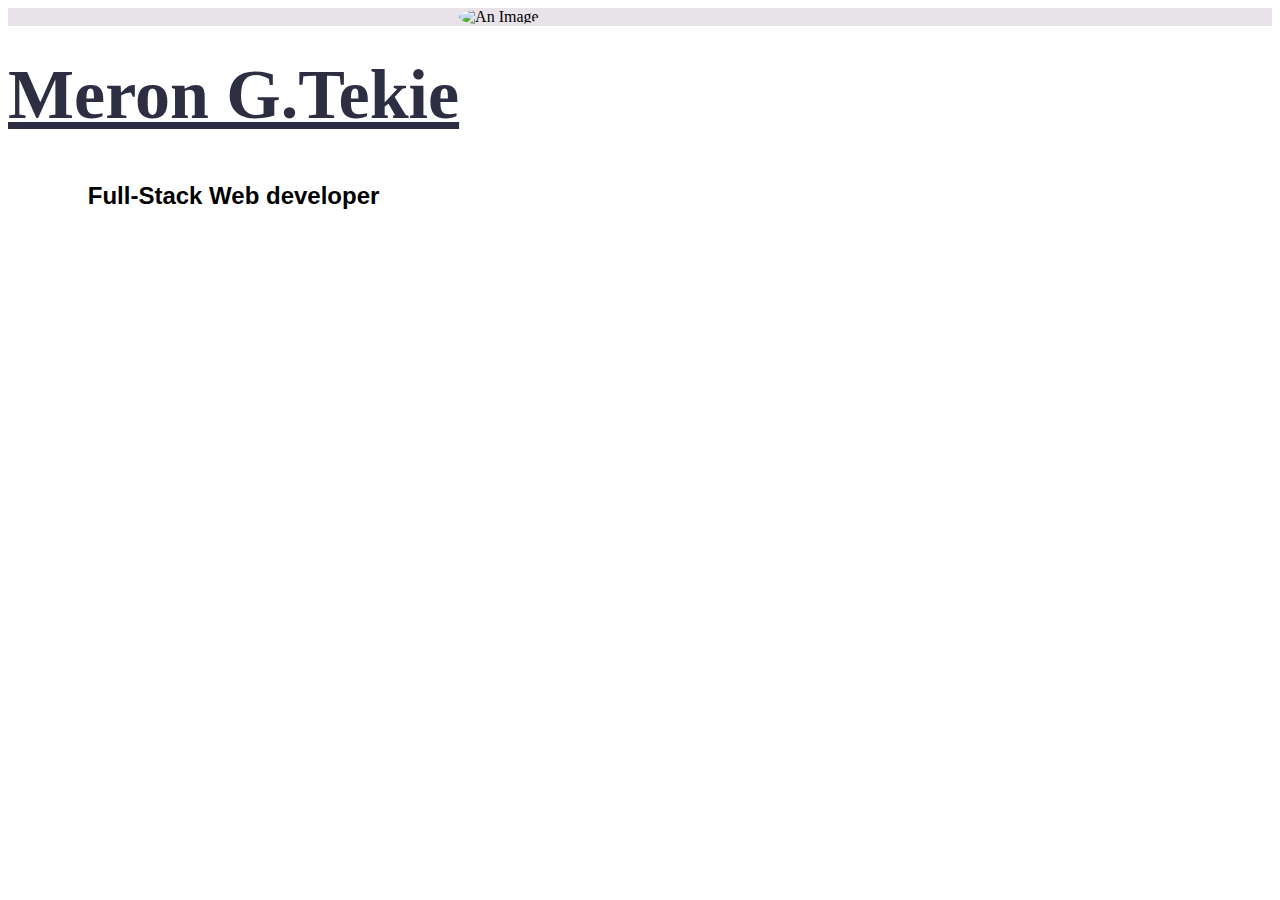
==== Index.html @ 76d3cb34 "Add style to profile and Header" ====
<!DOCTYPE html>
<html lang="en-US">
  <head>
    <link href="css/styles.css" rel="stylesheet" type="text/css" />
    <title>Personal Portfolio</title>
  </head>
  <body>
    <div class="toppage">
      <div class="header">
        <h1>Meron G.Tekie</h1>
        <h2>Full-Stack Web developer</h2>
      </div>
      <div class="Meron">
        <img class="Image" src="img/profile.jpg" alt="An Image" />
      </div>
    </div>
  </body>
</html>
---- css/styles.css ----
h1 {
  color: rgb(46, 46, 66);
  font-family: Snell Roundhand, cursive;
  font-size: 70px;
  text-decoration: underline;
}
img {
  width: 500 px;
  height: 500px;
  border-radius: 50%;
}
.Meron {
  border-radius: 25%;
  padding: right 40%;
}
.header {
  text-align: center;

  float: left;
  text-align: center;
}
.toppage {
  background-color: rgb(231, 227, 233);
}
h2 {
  font-family: "Lucida Sans", "Lucida Sans Regular", "Lucida Grande",
    "Lucida Sans Unicode", Geneva, Verdana, sans-serif;
}
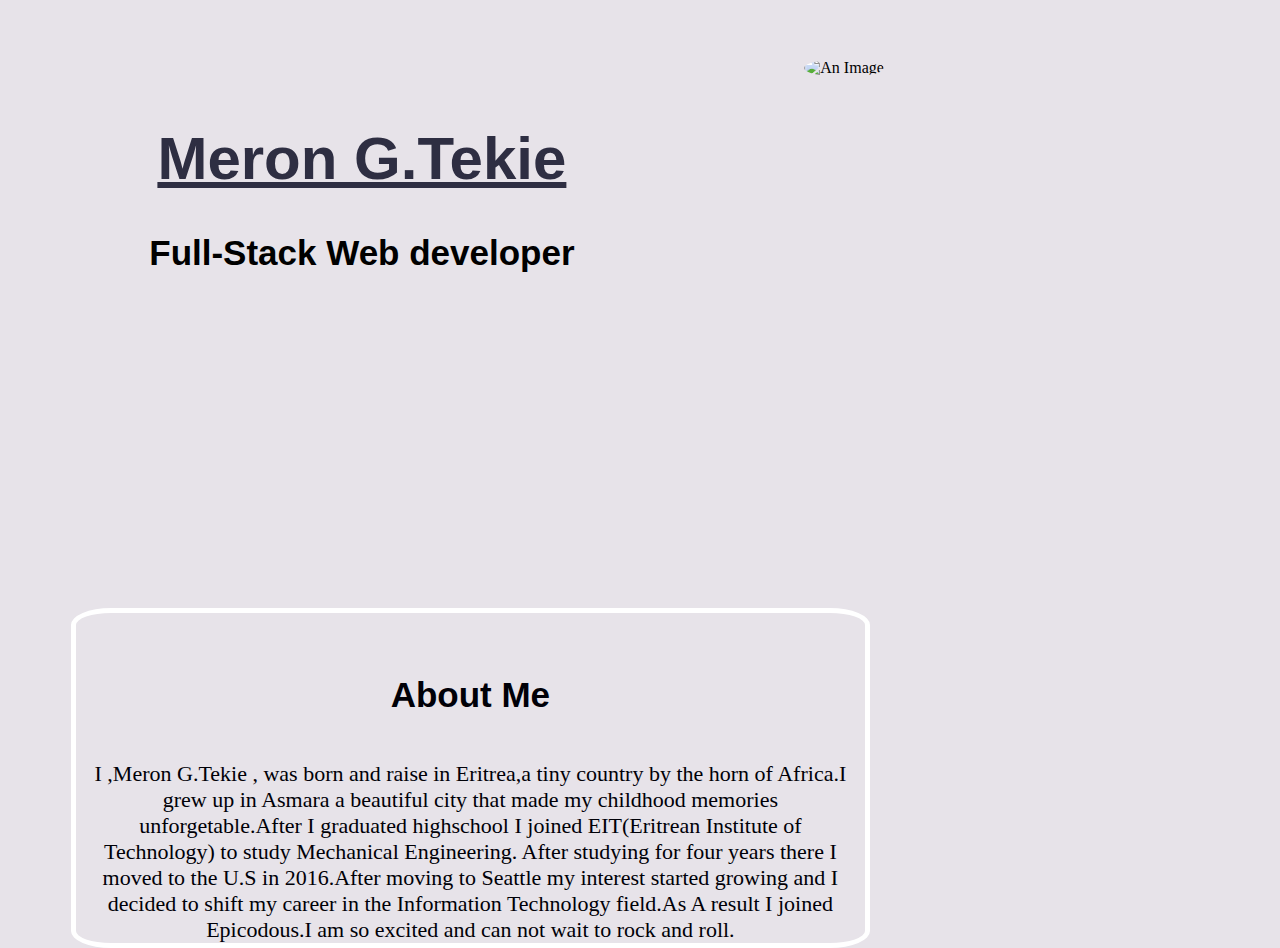
==== commit 53db5fe0: "Add style to About me and image" ====
--- a/Index.html
+++ b/Index.html
@@ -10,9 +10,22 @@
         <h1>Meron G.Tekie</h1>
         <h2>Full-Stack Web developer</h2>
       </div>
-      <div class="Meron">
+      <div>
         <img class="Image" src="img/profile.jpg" alt="An Image" />
       </div>
     </div>
+    <div class="Meron">
+      <h4>About Me</h4>
+      <p>
+        I ,Meron G.Tekie , was born and raise in Eritrea,a tiny country by the
+        horn of Africa.I grew up in Asmara a beautiful city that made my
+        childhood memories unforgetable.After I graduated highschool I joined
+        EIT(Eritrean Institute of Technology) to study Mechanical Engineering.
+        After studying for four years there I moved to the U.S in 2016.After
+        moving to Seattle my interest started growing and I decided to shift my
+        career in the Information Technology field.As A result I joined
+        Epicodous.I am so excited and can not wait to rock and roll.
+      </p>
+    </div>
   </body>
 </html>
--- a/css/styles.css
+++ b/css/styles.css
@@ -1,28 +1,61 @@
+body {
+  background-color: rgb(231, 227, 233);
+}
 h1 {
   color: rgb(46, 46, 66);
-  font-family: Snell Roundhand, cursive;
-  font-size: 70px;
+  font-family: "Lucida Sans", "Lucida Sans Regular", "Lucida Grande",
+    "Lucida Sans Unicode", Geneva, Verdana, sans-serif;
+  font-size: 60px;
   text-decoration: underline;
-}
-img {
-  width: 500 px;
-  height: 500px;
-  border-radius: 50%;
-}
-.Meron {
-  border-radius: 25%;
-  padding: right 40%;
-}
-.header {
-  text-align: center;
-
-  float: left;
-  text-align: center;
-}
-.toppage {
-  background-color: rgb(231, 227, 233);
+  width: 100%;
 }
 h2 {
   font-family: "Lucida Sans", "Lucida Sans Regular", "Lucida Grande",
     "Lucida Sans Unicode", Geneva, Verdana, sans-serif;
+  font-size: 35px;
 }
+
+img {
+  width: 400 px;
+  height: 400px;
+  border-radius: 50%;
+  text-align: center;
+  margin-left: 15%;
+  margin-top: 4%;
+}
+
+.header {
+  text-align: center;
+  margin-left: 8%;
+  margin-top: 6%;
+  width: 40%;
+  float: left;
+}
+
+.toppage {
+  float: left;
+  width: 100%;
+  background-color: rgb(231, 227, 233);
+  height: 600px;
+}
+.Meron {
+  text-align: center;
+  float: left;
+  width: 60%;
+  height: 300px;
+  color: rgb(0, 0, 7);
+  margin-left: 5%;
+  border: 5px solid rgb(255, 255, 255);
+  padding: 15px;
+  border-radius: 5%;
+  border-radius: ;
+}
+h4 {
+  font-family: "Lucida Sans", "Lucida Sans Regular", "Lucida Grande",
+    "Lucida Sans Unicode", Geneva, Verdana, sans-serif;
+  font-size: 35px;
+}
+p {
+  font-family: Snell Roundhand, cursive;
+  font-size: 22px;
+}
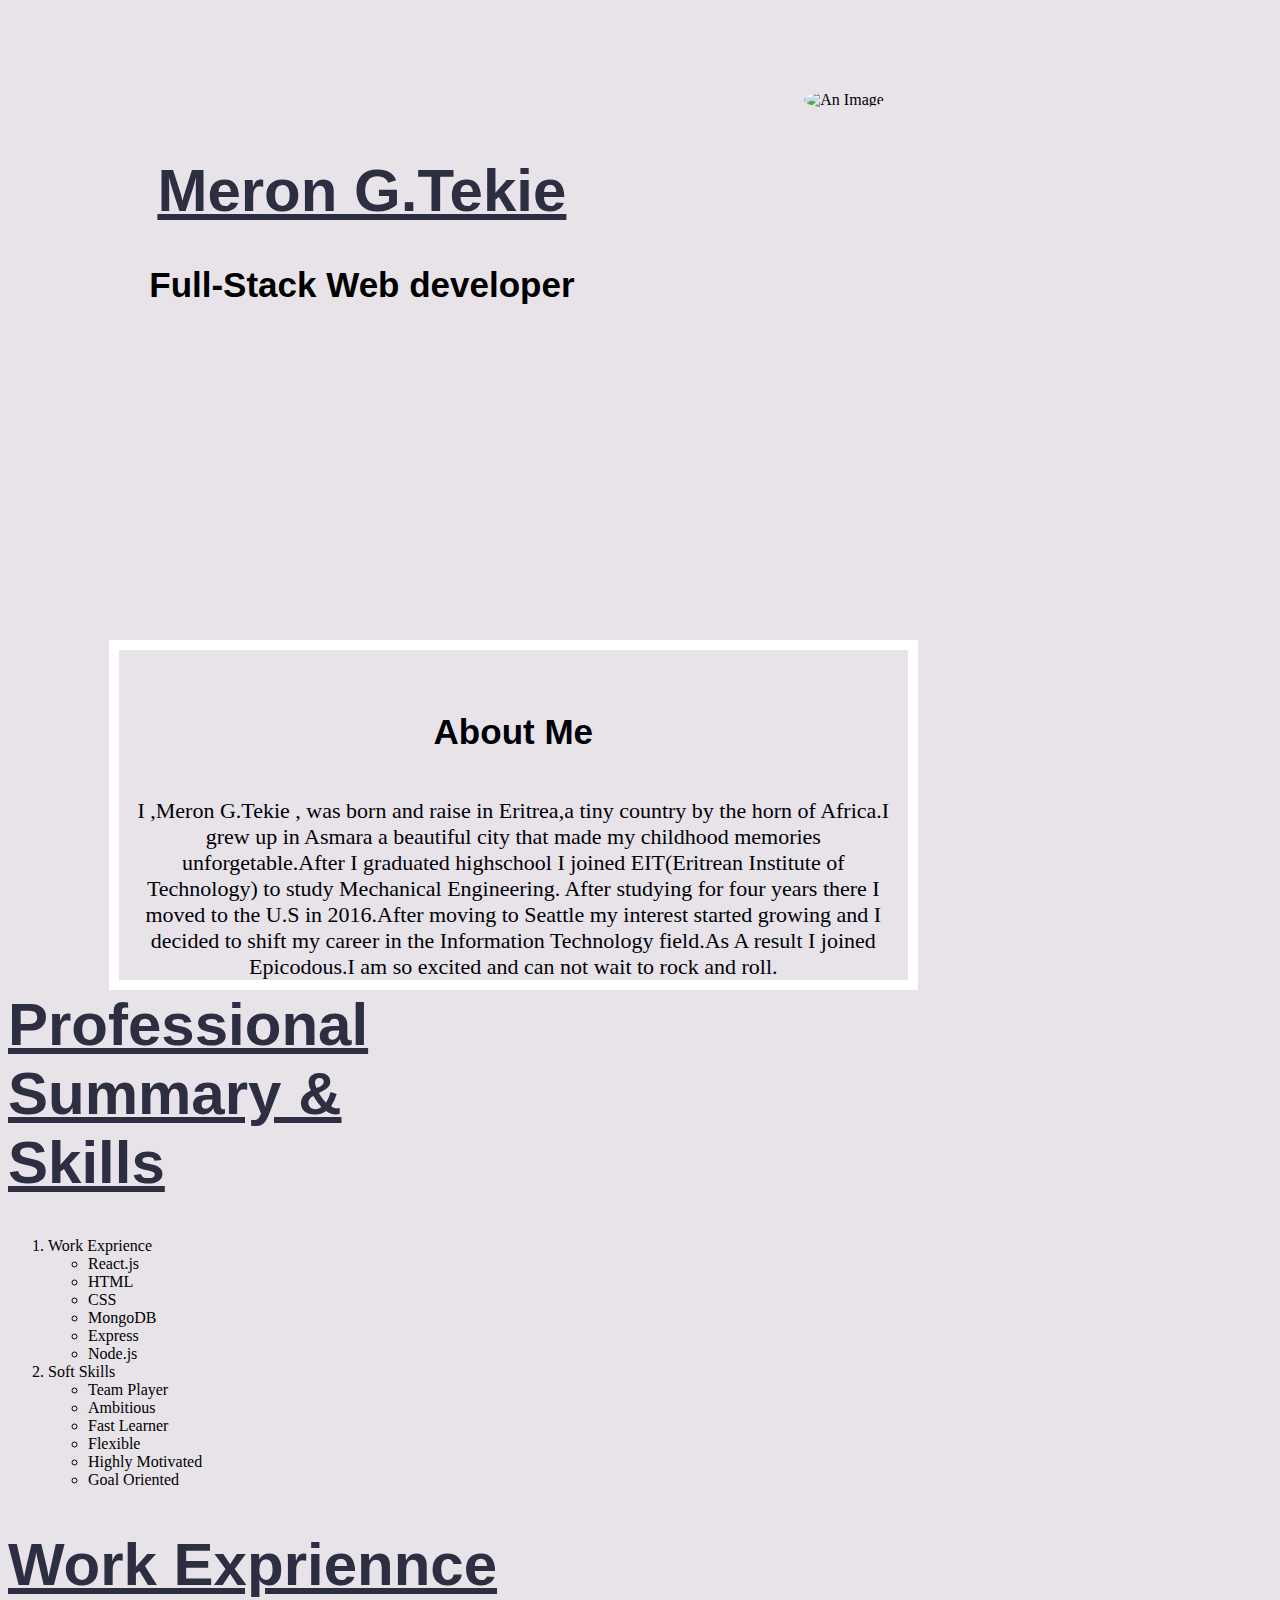
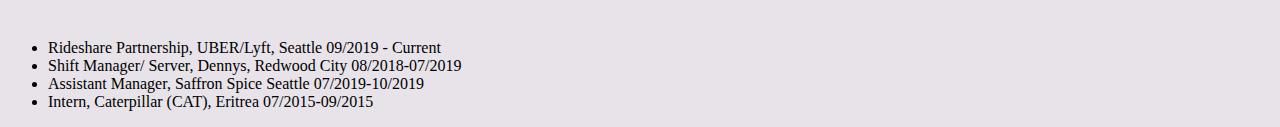
==== commit 7f262ef0: "WIP figure to scroll down" ====
--- a/Index.html
+++ b/Index.html
@@ -27,5 +27,42 @@
         Epicodous.I am so excited and can not wait to rock and roll.
       </p>
     </div>
+
+    <div class="skill">
+      <h1>Professional Summary & Skills</h1>
+      <ol>
+        <li>
+          Work Exprience
+          <ul>
+            <li>React.js</li>
+            <li>HTML</li>
+            <li>CSS</li>
+            <li>MongoDB</li>
+            <li>Express</li>
+            <li>Node.js</li>
+          </ul>
+        </li>
+        <li>
+          Soft Skills
+          <ul>
+            <li>Team Player</li>
+            <li>Ambitious</li>
+            <li>Fast Learner</li>
+            <li>Flexible</li>
+            <li>Highly Motivated</li>
+            <li>Goal Oriented</li>
+          </ul>
+        </li>
+      </ol>
+    </div>
+    <div lass="exprience">
+      <h1>Work Expriennce</h1>
+      <ul>
+        <li>Rideshare Partnership, UBER/Lyft, Seattle 09/2019 - Current</li>
+        <li>Shift Manager/ Server, Dennys, Redwood City 08/2018-07/2019</li>
+        <li>Assistant Manager, Saffron Spice Seattle 07/2019-10/2019</li>
+        <li>Intern, Caterpillar (CAT), Eritrea 07/2015-09/2015</li>
+      </ul>
+    </div>
   </body>
 </html>
--- a/css/styles.css
+++ b/css/styles.css
@@ -44,10 +44,10 @@
   width: 60%;
   height: 300px;
   color: rgb(0, 0, 7);
-  margin-left: 5%;
-  border: 5px solid rgb(255, 255, 255);
+  margin-left: 8%;
+  border: 10px solid rgb(255, 255, 255);
   padding: 15px;
-  border-radius: 5%;
+  /* border-radius: 7%; */
   border-radius: ;
 }
 h4 {
@@ -59,3 +59,7 @@
   font-family: Snell Roundhand, cursive;
   font-size: 22px;
 }
+.skill {
+  float: float;
+  width: 30%;
+}
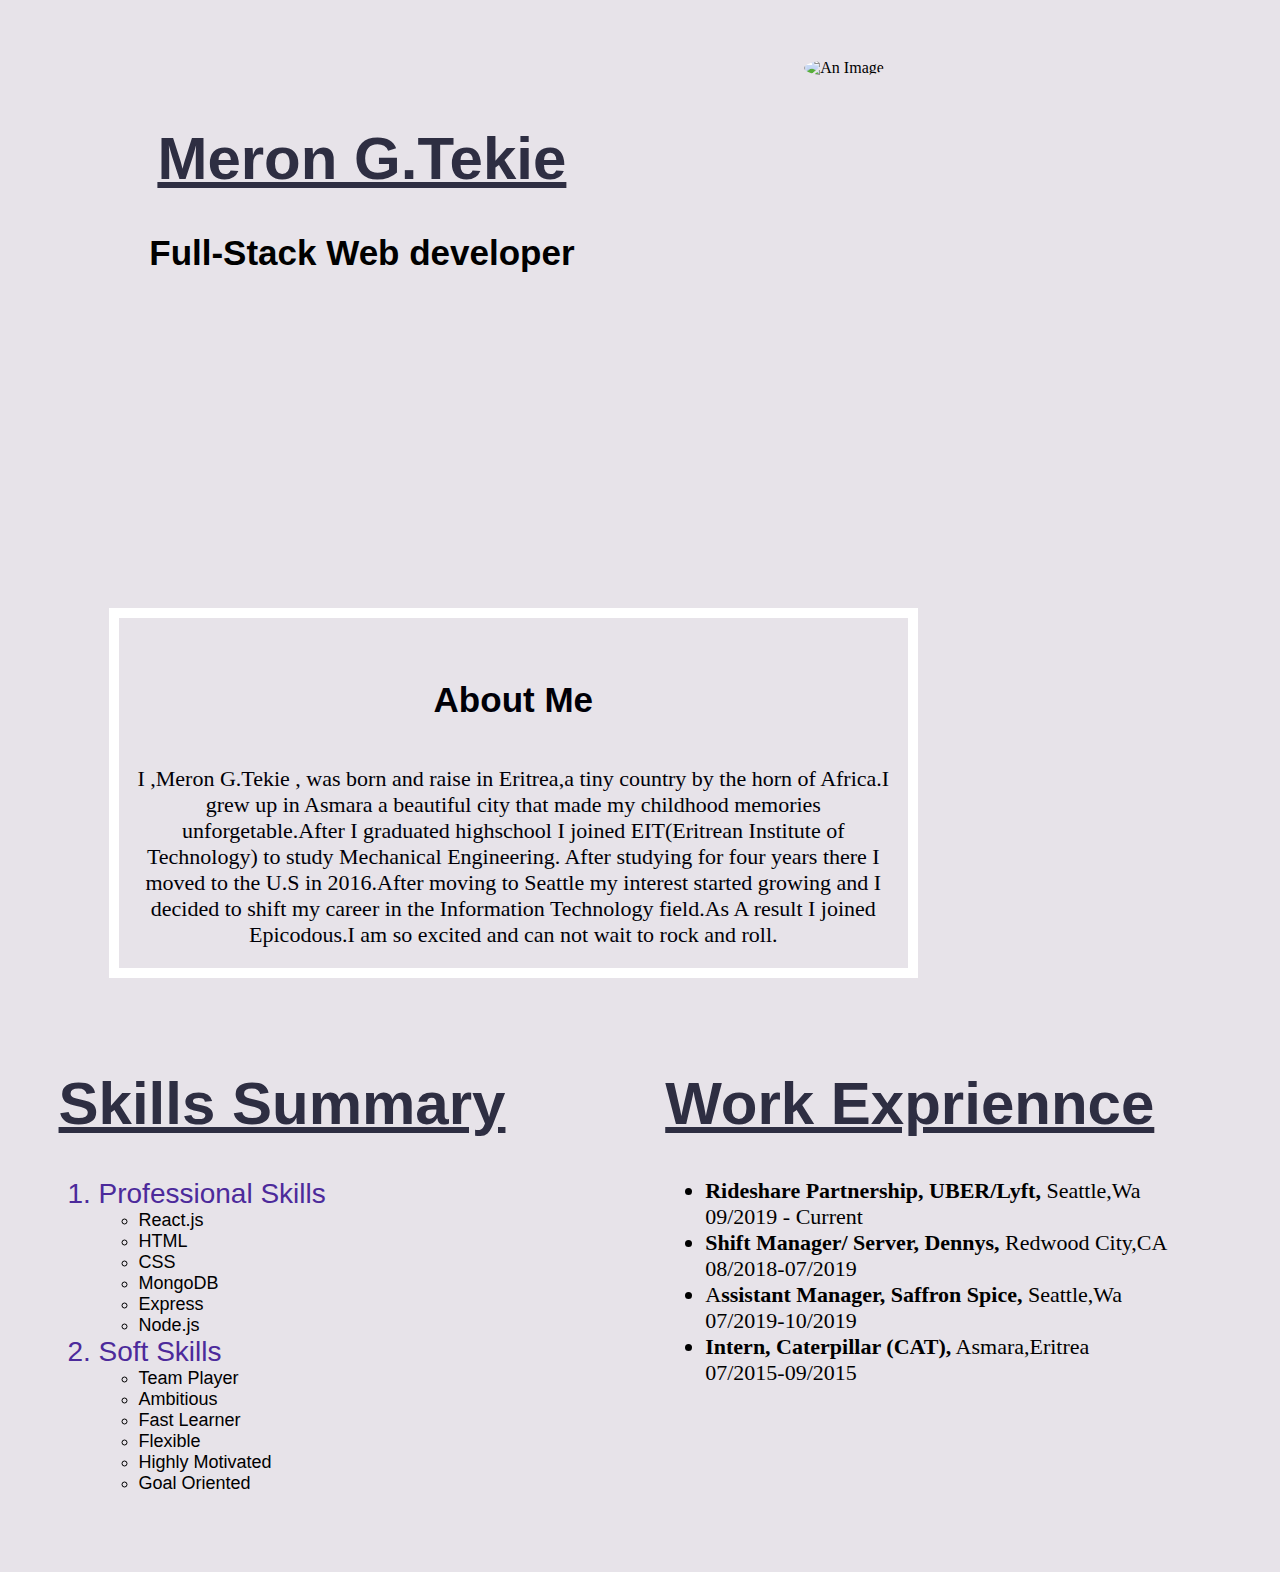
==== commit 745b5301: "Add skills and work exprience" ====
--- a/Index.html
+++ b/Index.html
@@ -29,39 +29,51 @@
     </div>
 
     <div class="skill">
-      <h1>Professional Summary & Skills</h1>
-      <ol>
-        <li>
-          Work Exprience
+      <h1>Skills Summary</h1>
+      <ol class="Soft">
+        <li >Professional Skills
           <ul>
-            <li>React.js</li>
-            <li>HTML</li>
-            <li>CSS</li>
-            <li>MongoDB</li>
-            <li>Express</li>
-            <li>Node.js</li>
+            <li class="list">React.js</li>
+            <li class="list">HTML</li>
+            <li class="list">CSS</li>
+            <li class="list">MongoDB</li>
+            <li class="list">Express</li>
+            <li class="list">Node.js</li>
           </ul>
         </li>
-        <li>
-          Soft Skills
+        <li >Soft Skills
           <ul>
-            <li>Team Player</li>
-            <li>Ambitious</li>
-            <li>Fast Learner</li>
-            <li>Flexible</li>
-            <li>Highly Motivated</li>
-            <li>Goal Oriented</li>
+            <li class="list"> Team Player</li>
+            <li class="list">Ambitious</li>
+            <li class="list">Fast Learner</li>
+            <li class="list">Flexible</li>
+            <li class="list">Highly Motivated</li>
+            <li class="list">Goal Oriented</li>
           </ul>
         </li>
       </ol>
     </div>
-    <div lass="exprience">
+    <div class="skill">
       <h1>Work Expriennce</h1>
       <ul>
-        <li>Rideshare Partnership, UBER/Lyft, Seattle 09/2019 - Current</li>
-        <li>Shift Manager/ Server, Dennys, Redwood City 08/2018-07/2019</li>
-        <li>Assistant Manager, Saffron Spice Seattle 07/2019-10/2019</li>
-        <li>Intern, Caterpillar (CAT), Eritrea 07/2015-09/2015</li>
+        <li class="work">
+          <strong>Rideshare Partnership, UBER/Lyft,</strong> Seattle,Wa </br>09/2019
+          - Current
+        </li>
+       
+        <li class="work">
+          <strong>Shift Manager/ Server, Dennys, </strong> Redwood City,CA<br />
+          08/2018-07/2019
+        </li>
+
+        <li class="work">
+          A<strong>ssistant Manager, Saffron Spice, </strong> Seattle,Wa <br />
+          07/2019-10/2019
+        </li>
+        <li class="work">
+          <strong>Intern, Caterpillar (CAT),</strong> Asmara,Eritrea
+          </br>07/2015-09/2015
+        </li>
       </ul>
     </div>
   </body>
--- a/css/styles.css
+++ b/css/styles.css
@@ -42,13 +42,11 @@
   text-align: center;
   float: left;
   width: 60%;
-  height: 300px;
+  height: 320px;
   color: rgb(0, 0, 7);
   margin-left: 8%;
   border: 10px solid rgb(255, 255, 255);
   padding: 15px;
-  /* border-radius: 7%; */
-  border-radius: ;
 }
 h4 {
   font-family: "Lucida Sans", "Lucida Sans Regular", "Lucida Grande",
@@ -60,6 +58,20 @@
   font-size: 22px;
 }
 .skill {
-  float: float;
-  width: 30%;
+  float: left;
+  width: 40%;
+  margin: 4%;
 }
+.work {
+  font-size: 22px;
+}
+.Soft {
+  font-family: "Lucida Sans", "Lucida Sans Regular", "Lucida Grande",
+    "Lucida Sans Unicode", Geneva, Verdana, sans-serif;
+  font-size: 28px;
+  color: rgb(76, 42, 155);
+}
+.list {
+  font-size: 18px;
+  color: black;
+}
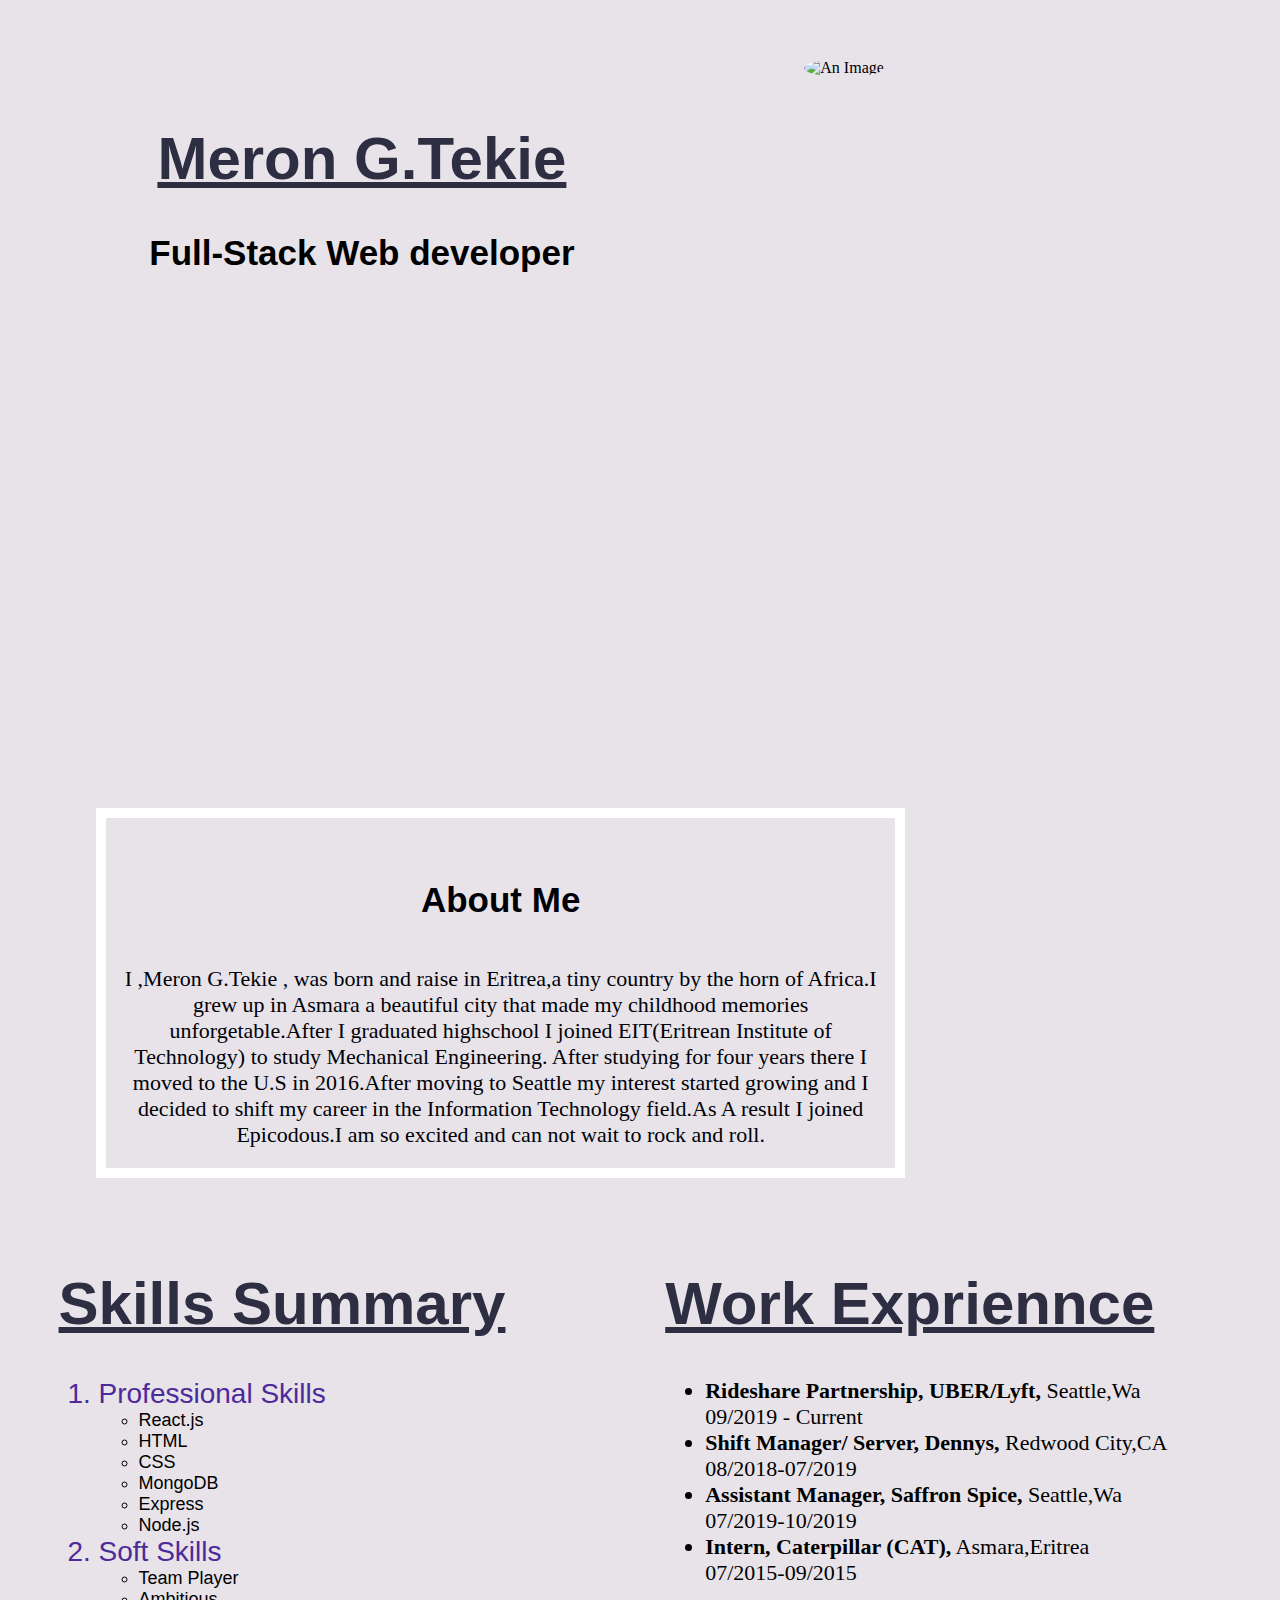
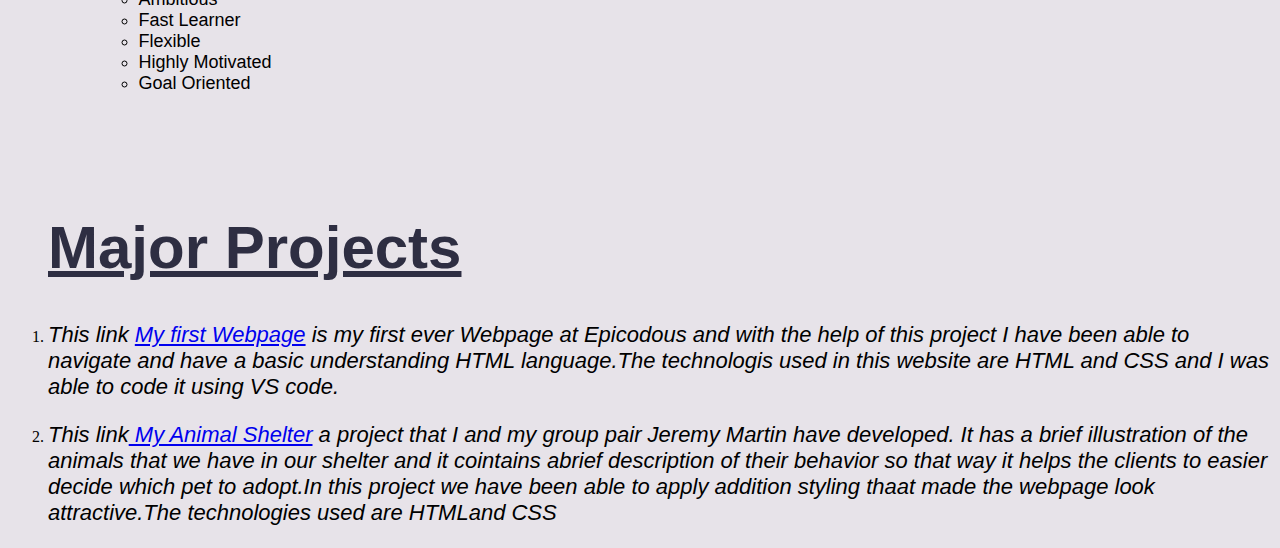
==== commit 5dc6304d: "Add projects and link to the github" ====
--- a/Index.html
+++ b/Index.html
@@ -6,9 +6,9 @@
   </head>
   <body>
     <div class="toppage">
-      <div class="header">
-        <h1>Meron G.Tekie</h1>
-        <h2>Full-Stack Web developer</h2>
+     <div class="header">
+       <h1>Meron G.Tekie</h1>
+       <h2>Full-Stack Web developer</h2>
       </div>
       <div>
         <img class="Image" src="img/profile.jpg" alt="An Image" />
@@ -27,21 +27,21 @@
         Epicodous.I am so excited and can not wait to rock and roll.
       </p>
     </div>
-
-    <div class="skill">
-      <h1>Skills Summary</h1>
-      <ol class="Soft">
-        <li >Professional Skills
+    <div class="background">
+      <div class="skill">
+       <h1>Skills Summary</h1>
+        <ol class="Soft">
+          <li >Professional Skills
           <ul>
-            <li class="list">React.js</li>
-            <li class="list">HTML</li>
-            <li class="list">CSS</li>
-            <li class="list">MongoDB</li>
-            <li class="list">Express</li>
-            <li class="list">Node.js</li>
+           <li class="list">React.js</li>
+           <li class="list">HTML</li>
+           <li class="list">CSS</li>
+           <li class="list">MongoDB</li>
+           <li class="list">Express</li>
+           <li class="list">Node.js</li>
           </ul>
-        </li>
-        <li >Soft Skills
+         </li>
+         <li >Soft Skills
           <ul>
             <li class="list"> Team Player</li>
             <li class="list">Ambitious</li>
@@ -50,31 +50,45 @@
             <li class="list">Highly Motivated</li>
             <li class="list">Goal Oriented</li>
           </ul>
+         </li>
+       </ol>
+      </div>
+      <div class="skill"><h1>Work Expriennce</h1>
+       <ul>
+         <li class="work"><strong>Rideshare Partnership, UBER/Lyft,</strong> Seattle,Wa </br>09/2019 - Current</li>
+         <li class="work"><strong>Shift Manager/ Server, Dennys, </strong> Redwood City,CA<br />08/2018-07/2019</li>
+         <li class="work"><strong>Assistant Manager, Saffron Spice, </strong> Seattle,Wa <br />07/2019-10/2019</li>
+         <li class="work"><strong>Intern, Caterpillar (CAT),</strong> Asmara,Eritrea</br>07/2015-09/2015</li>
+       </ul> 
+      </div>    
+    </div>      
+    <div class="holder">
+      <ol><h1>Major Projects</h1>
+        <li class="side">
+          <p class="projects">
+             This link <a href="https://github.com/MeronTekie/my-first-webpage.git" alt="My first Project"> My first Webpage</a>
+            is my first ever Webpage at Epicodous and with the help of this project I have been able to navigate and have a <em>basic understanding HTML language</em>.The technologis used in this website are HTML and CSS and I was able to code it using VS code.
+          </p>
+        </li>
+        <li class="side">
+         <p class="projects">
+           This link<a href="https://github.com/MeronTekie/Animal-Sheltes.git"> My Animal Shelter</a>
+           a project that I and my group pair Jeremy Martin have developed. It has a brief illustration of the animals that we have in our shelter and 
+           it cointains abrief description of their behavior so that way it helps the clients to easier decide which pet to adopt.In this project we have 
+           been able to apply addition styling thaat made the webpage look attractive.The technologies used are<span> HTML</span>and <span>CSS</span>
+          </p>
         </li>
       </ol>
-    </div>
-    <div class="skill">
-      <h1>Work Expriennce</h1>
-      <ul>
-        <li class="work">
-          <strong>Rideshare Partnership, UBER/Lyft,</strong> Seattle,Wa </br>09/2019
-          - Current
-        </li>
+    </div>      
+  </body>
+</html>      
        
-        <li class="work">
-          <strong>Shift Manager/ Server, Dennys, </strong> Redwood City,CA<br />
-          08/2018-07/2019
-        </li>
-
-        <li class="work">
-          A<strong>ssistant Manager, Saffron Spice, </strong> Seattle,Wa <br />
-          07/2019-10/2019
-        </li>
-        <li class="work">
-          <strong>Intern, Caterpillar (CAT),</strong> Asmara,Eritrea
-          </br>07/2015-09/2015
-        </li>
-      </ul>
-    </div>
-  </body>
-</html>
+          
+          
+        
+      
+    
+   
+   
+    
+ 
--- a/css/styles.css
+++ b/css/styles.css
@@ -36,7 +36,7 @@
   float: left;
   width: 100%;
   background-color: rgb(231, 227, 233);
-  height: 600px;
+  height: 800px;
 }
 .Meron {
   text-align: center;
@@ -44,7 +44,7 @@
   width: 60%;
   height: 320px;
   color: rgb(0, 0, 7);
-  margin-left: 8%;
+  margin-left: 7%;
   border: 10px solid rgb(255, 255, 255);
   padding: 15px;
 }
@@ -75,3 +75,12 @@
   font-size: 18px;
   color: black;
 }
+.holder {
+  float: left;
+  width: 100%;
+}
+.projects {
+  font-style: italic;
+  font-family: "Lucida Sans", "Lucida Sans Regular", "Lucida Grande",
+    "Lucida Sans Unicode", Geneva, Verdana, sans-serif;
+}
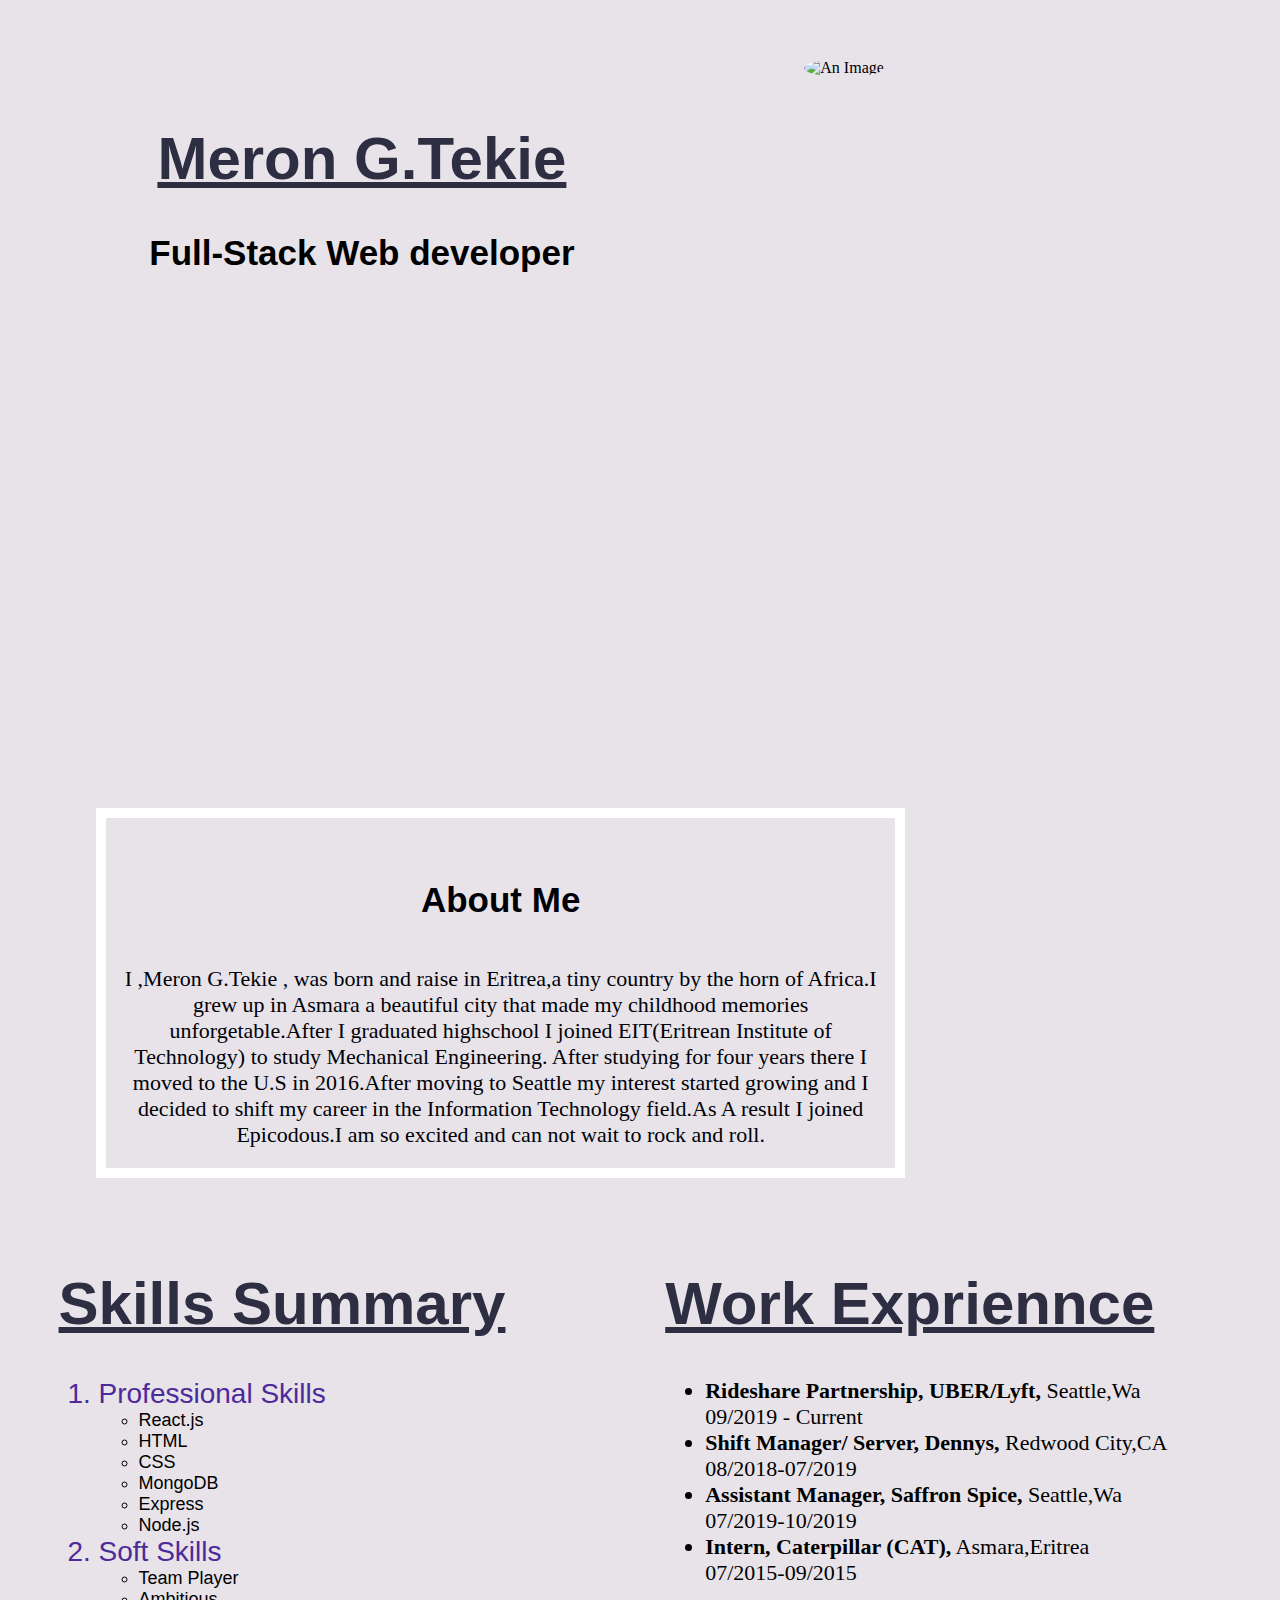
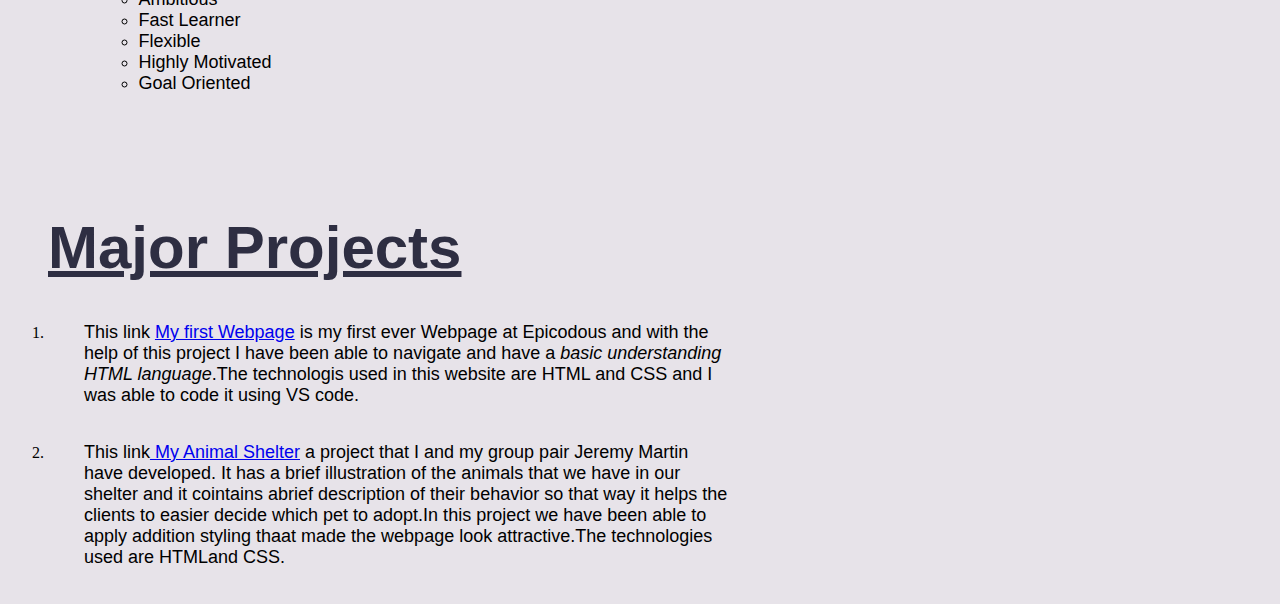
==== commit c84eabb3: "Add some styles and adjust font size of Projects" ====
--- a/Index.html
+++ b/Index.html
@@ -75,7 +75,7 @@
            This link<a href="https://github.com/MeronTekie/Animal-Sheltes.git"> My Animal Shelter</a>
            a project that I and my group pair Jeremy Martin have developed. It has a brief illustration of the animals that we have in our shelter and 
            it cointains abrief description of their behavior so that way it helps the clients to easier decide which pet to adopt.In this project we have 
-           been able to apply addition styling thaat made the webpage look attractive.The technologies used are<span> HTML</span>and <span>CSS</span>
+           been able to apply addition styling thaat made the webpage look attractive.The technologies used are<span> HTML</span>and <span>CSS</span>.
           </p>
         </li>
       </ol>
--- a/css/styles.css
+++ b/css/styles.css
@@ -77,10 +77,11 @@
 }
 .holder {
   float: left;
-  width: 100%;
+  width: 60%;
 }
 .projects {
-  font-style: italic;
   font-family: "Lucida Sans", "Lucida Sans Regular", "Lucida Grande",
     "Lucida Sans Unicode", Geneva, Verdana, sans-serif;
+  font-size: 18px;
+  margin: 5%;
 }
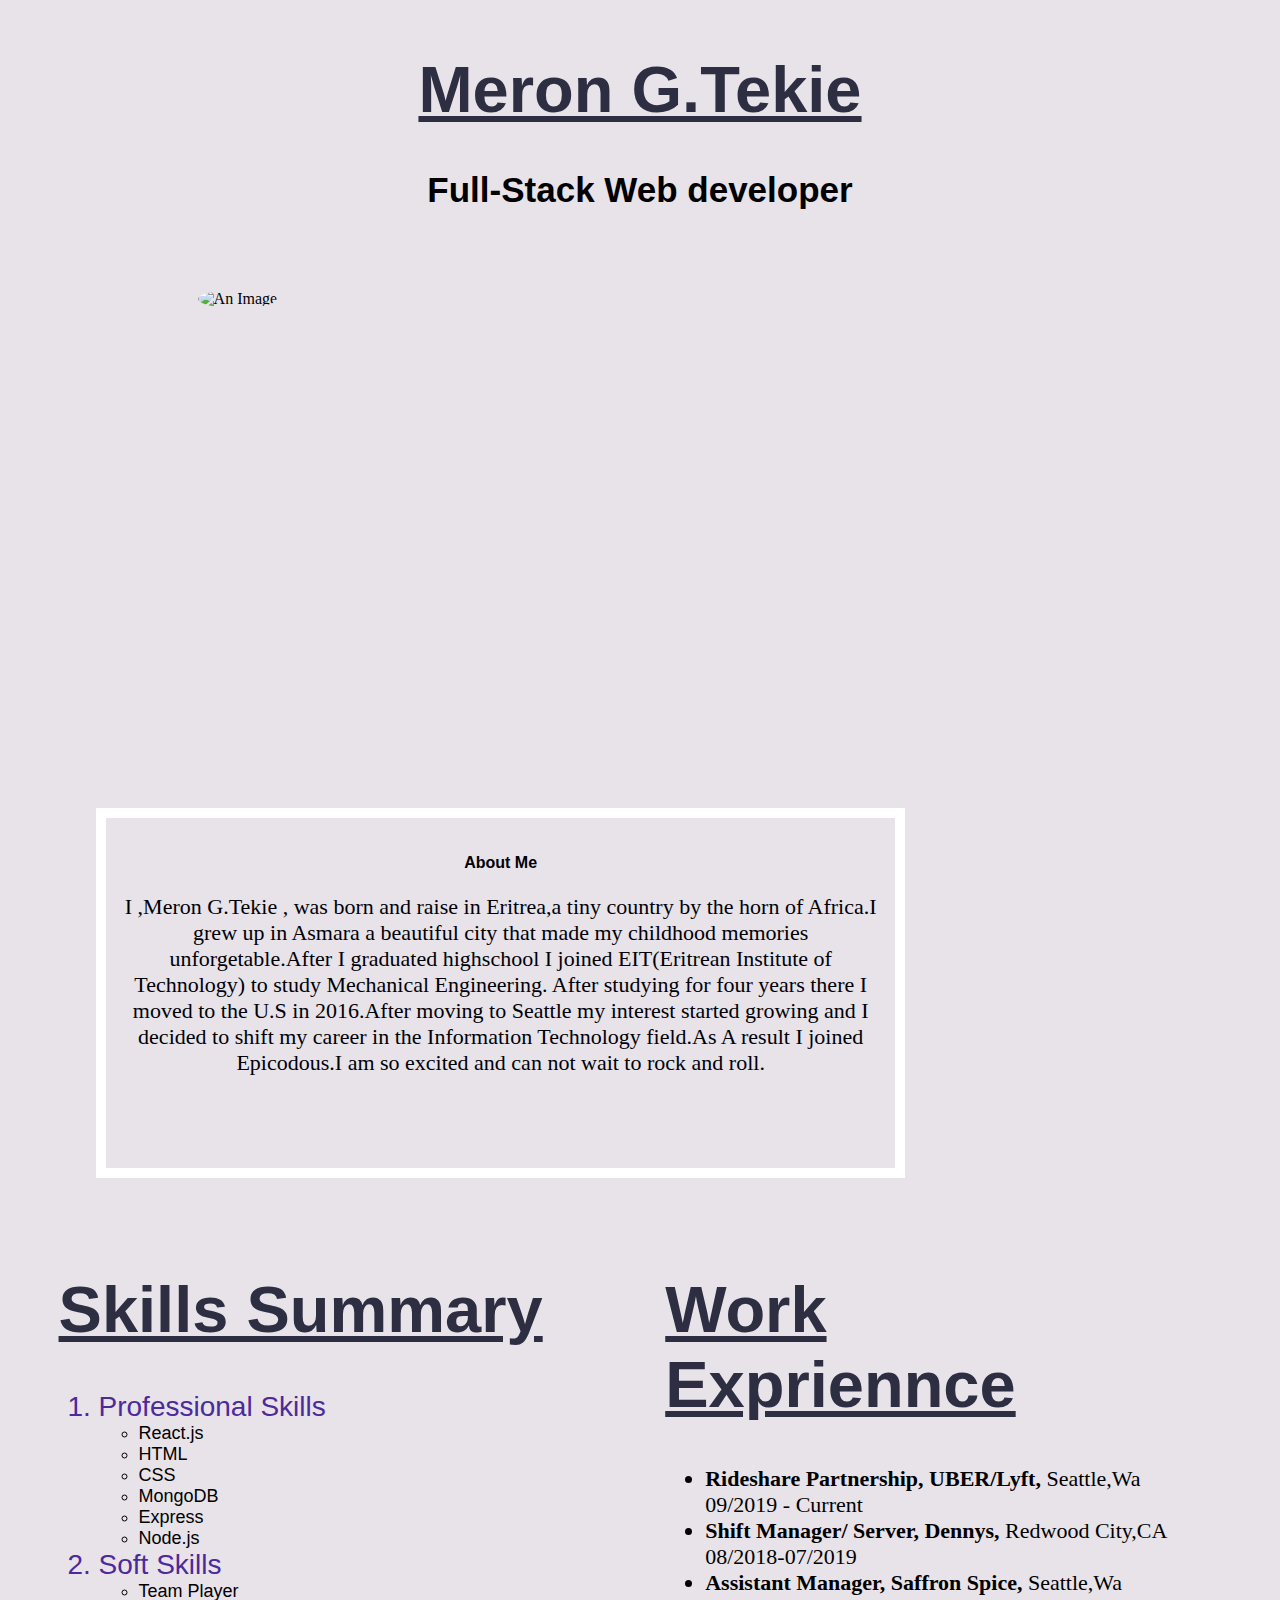
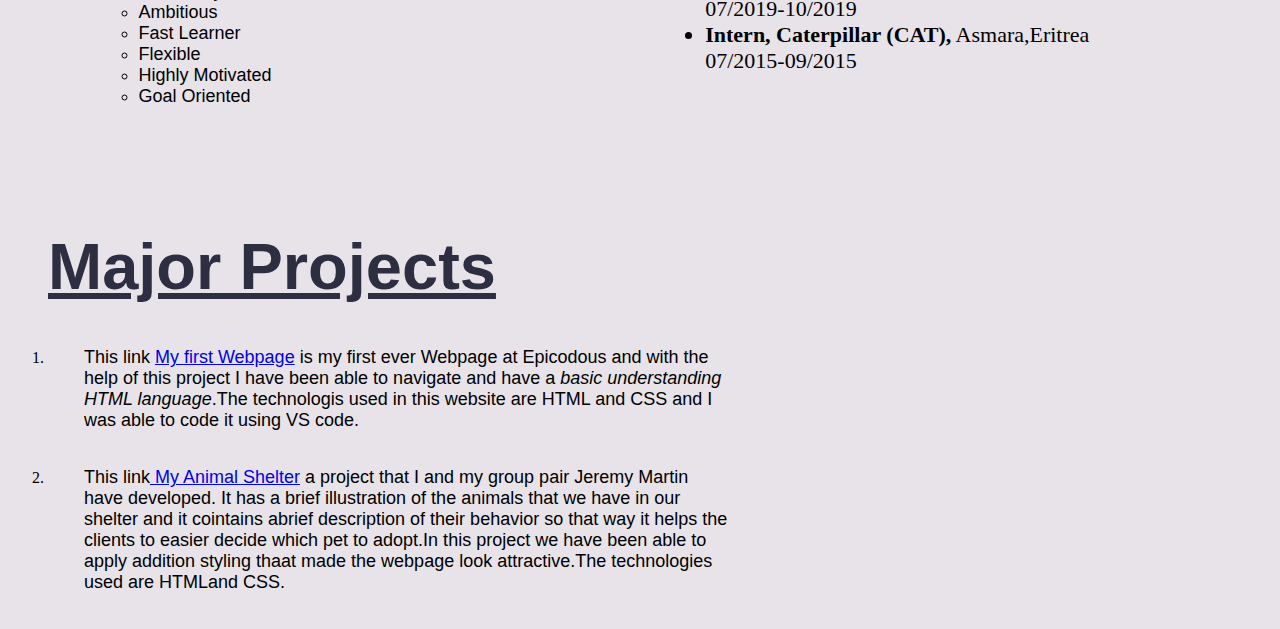
==== commit a40df59c: "Update README" ====
--- a/Index.html
+++ b/Index.html
@@ -63,7 +63,8 @@
       </div>    
     </div>      
     <div class="holder">
-      <ol><h1>Major Projects</h1>
+      <ol>
+        <h1>Major Projects</h1>
         <li class="side">
           <p class="projects">
              This link <a href="https://github.com/MeronTekie/my-first-webpage.git" alt="My first Project"> My first Webpage</a>
--- a/css/styles.css
+++ b/css/styles.css
@@ -5,7 +5,7 @@
   color: rgb(46, 46, 66);
   font-family: "Lucida Sans", "Lucida Sans Regular", "Lucida Grande",
     "Lucida Sans Unicode", Geneva, Verdana, sans-serif;
-  font-size: 60px;
+  font-size: 65px;
   text-decoration: underline;
   width: 100%;
 }
@@ -26,10 +26,7 @@
 
 .header {
   text-align: center;
-  margin-left: 8%;
-  margin-top: 6%;
-  width: 40%;
-  float: left;
+  font-size: 30px;
 }
 
 .toppage {
@@ -51,7 +48,7 @@
 h4 {
   font-family: "Lucida Sans", "Lucida Sans Regular", "Lucida Grande",
     "Lucida Sans Unicode", Geneva, Verdana, sans-serif;
-  font-size: 35px;
+  font-size: 40pxpx;
 }
 p {
   font-family: Snell Roundhand, cursive;
@@ -85,3 +82,6 @@
   font-size: 18px;
   margin: 5%;
 }
+.major {
+  text-align: center;
+}
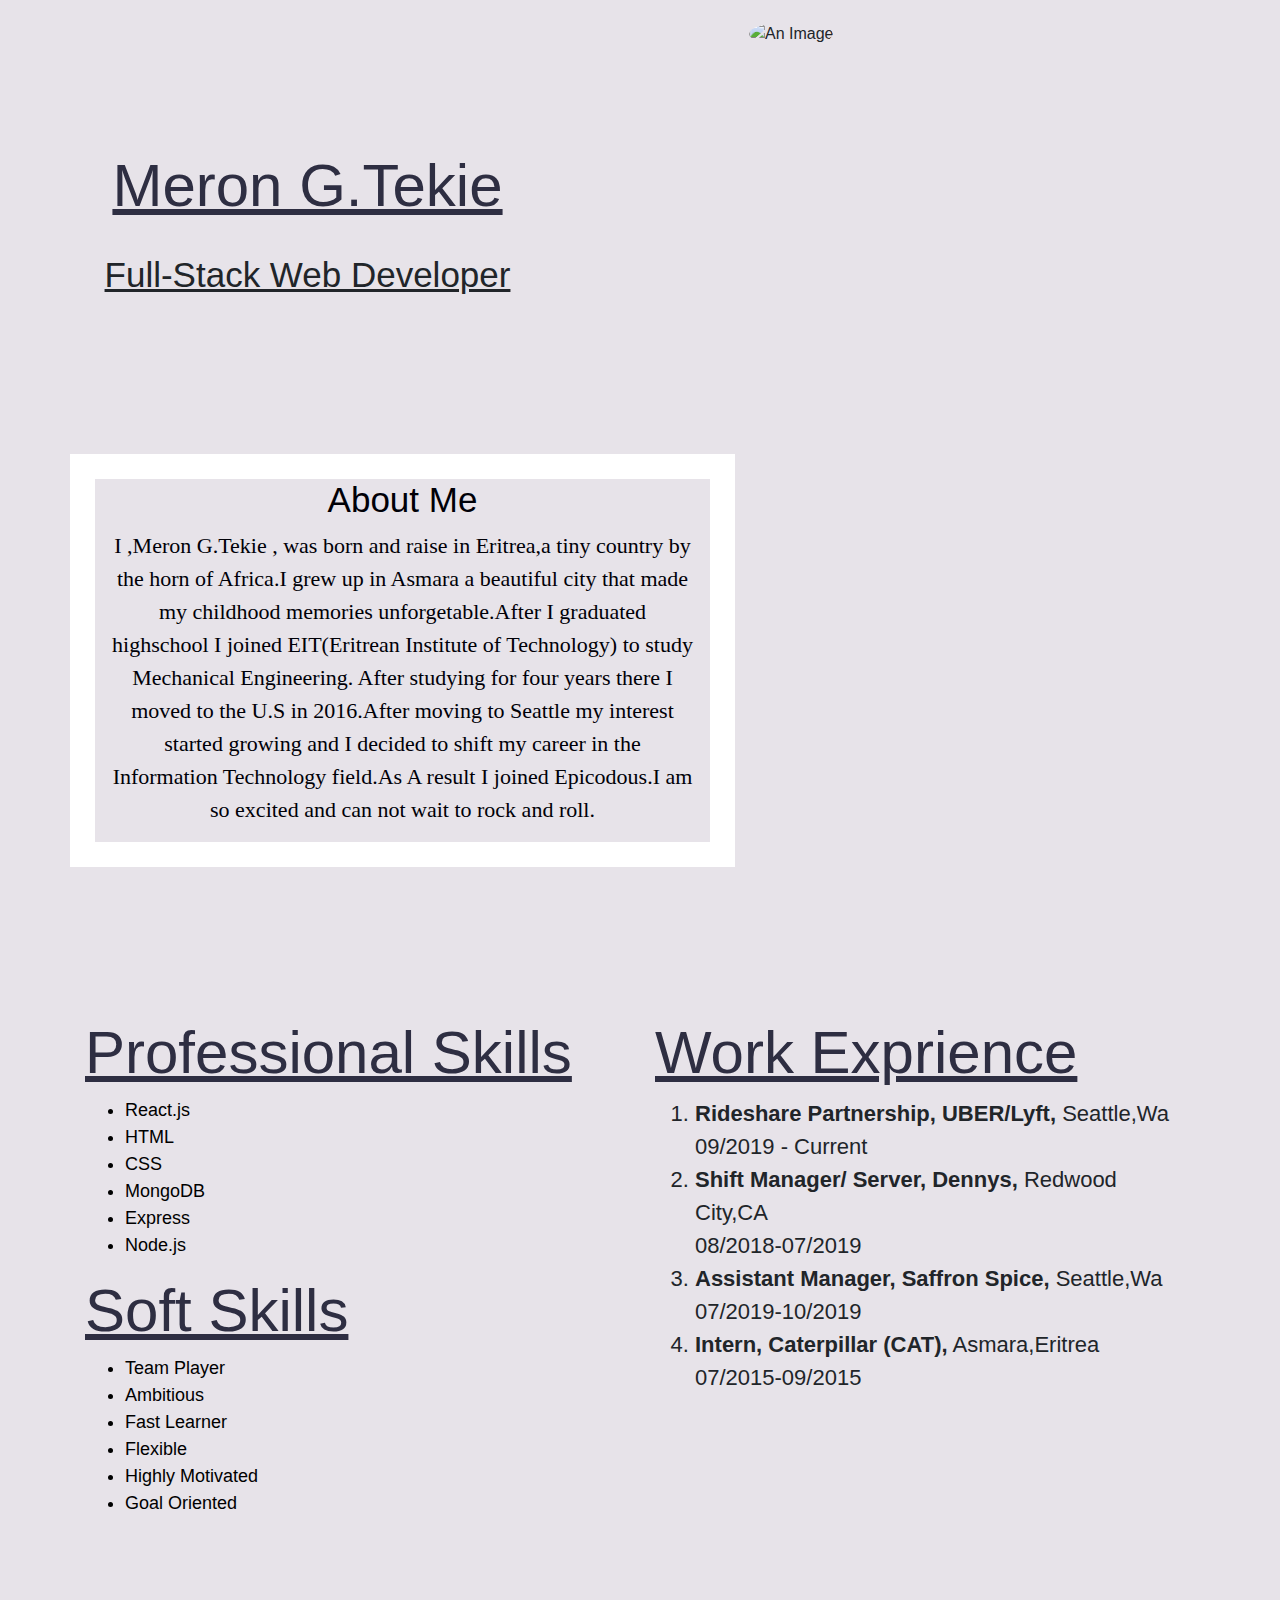
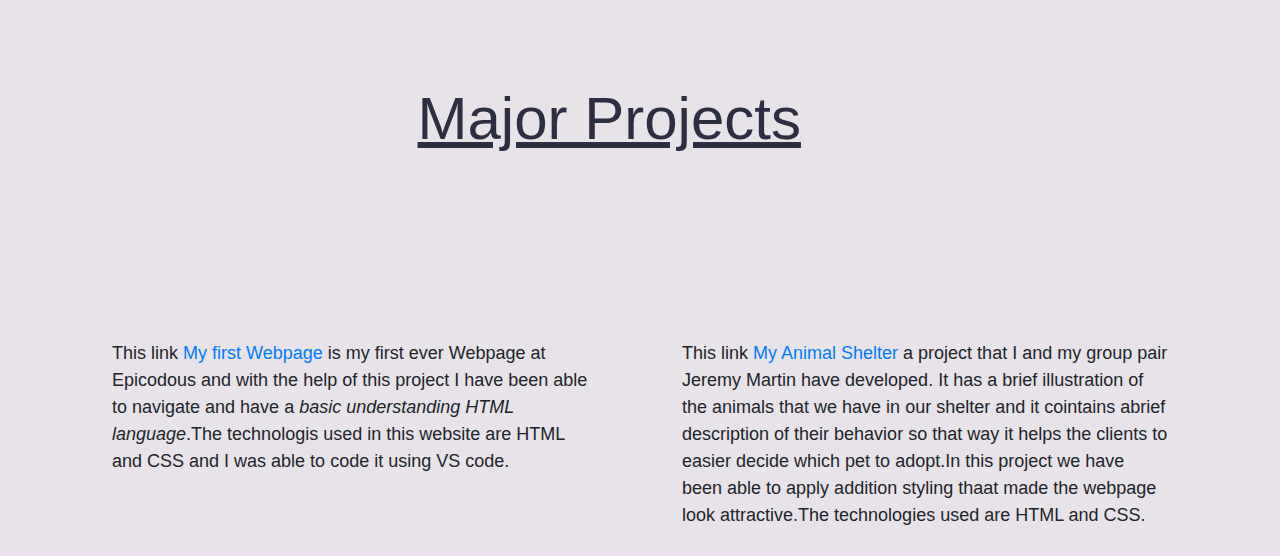
==== commit 5988b218: "Add and indent HTML file" ====
--- a/Index.html
+++ b/Index.html
@@ -1,37 +1,31 @@
 <!DOCTYPE html>
-<html lang="en-US">
+<html lang="en">
   <head>
+    <link href="css/bootstrap.css" rel="stylesheet" type="text/css" />
     <link href="css/styles.css" rel="stylesheet" type="text/css" />
-    <title>Personal Portfolio</title>
+    <title> Personal Portfolio </title>
   </head>
   <body>
-    <div class="toppage">
-     <div class="header">
-       <h1>Meron G.Tekie</h1>
-       <h2>Full-Stack Web developer</h2>
+    <div class ="container">
+      <div class="row sapce">
+        <div class="col-5 header">
+          <h1>Meron G.Tekie</h1>
+          <br>
+          <h2>Full-Stack Web Developer</h2>
+        </div>
+        <div class="col-6">
+          <img class="Image" src="img/profile.jpg" alt="An Image" />
+        </div>
       </div>
-      <div>
-        <img class="Image" src="img/profile.jpg" alt="An Image" />
+      <div class="row space">
+        <div class="col-7 Meron">
+          <h4>About Me</h4>
+          <p> I ,Meron G.Tekie , was born and raise in Eritrea,a tiny country by the horn of Africa.I grew up in Asmara a beautiful city that made my childhood memories unforgetable.After I graduated highschool I joined EIT(Eritrean Institute of Technology) to study Mechanical Engineering. After studying for four years there I moved to the U.S in 2016.After moving to Seattle my interest started growing and I decided to shift my career in the Information Technology field.As A result I joined Epicodous.I am so excited and can not wait to rock and roll.</p>
+        </div>
       </div>
-    </div>
-    <div class="Meron">
-      <h4>About Me</h4>
-      <p>
-        I ,Meron G.Tekie , was born and raise in Eritrea,a tiny country by the
-        horn of Africa.I grew up in Asmara a beautiful city that made my
-        childhood memories unforgetable.After I graduated highschool I joined
-        EIT(Eritrean Institute of Technology) to study Mechanical Engineering.
-        After studying for four years there I moved to the U.S in 2016.After
-        moving to Seattle my interest started growing and I decided to shift my
-        career in the Information Technology field.As A result I joined
-        Epicodous.I am so excited and can not wait to rock and roll.
-      </p>
-    </div>
-    <div class="background">
-      <div class="skill">
-       <h1>Skills Summary</h1>
-        <ol class="Soft">
-          <li >Professional Skills
+      <div class="row space">
+        <div class="col-6">
+          <h1>Professional Skills</h1>
           <ul>
            <li class="list">React.js</li>
            <li class="list">HTML</li>
@@ -40,8 +34,7 @@
            <li class="list">Express</li>
            <li class="list">Node.js</li>
           </ul>
-         </li>
-         <li >Soft Skills
+          <h1>Soft Skills</h1>
           <ul>
             <li class="list"> Team Player</li>
             <li class="list">Ambitious</li>
@@ -50,46 +43,30 @@
             <li class="list">Highly Motivated</li>
             <li class="list">Goal Oriented</li>
           </ul>
-         </li>
-       </ol>
+        </div>
+        <div class="col-6">
+          <h1>Work Exprience</h1>
+          <ol>
+           <li class="work"><strong>Rideshare Partnership, UBER/Lyft,</strong> Seattle,Wa </br>09/2019 - Current</li>
+           <li class="work"><strong>Shift Manager/ Server, Dennys, </strong> Redwood City,CA<br />08/2018-07/2019</li>
+           <li class="work"><strong>Assistant Manager, Saffron Spice, </strong> Seattle,Wa <br />07/2019-10/2019</li>
+           <li class="work"><strong>Intern, Caterpillar (CAT),</strong> Asmara,Eritrea</br>07/2015-09/2015</li>
+          </ol> 
+        </div>
       </div>
-      <div class="skill"><h1>Work Expriennce</h1>
-       <ul>
-         <li class="work"><strong>Rideshare Partnership, UBER/Lyft,</strong> Seattle,Wa </br>09/2019 - Current</li>
-         <li class="work"><strong>Shift Manager/ Server, Dennys, </strong> Redwood City,CA<br />08/2018-07/2019</li>
-         <li class="work"><strong>Assistant Manager, Saffron Spice, </strong> Seattle,Wa <br />07/2019-10/2019</li>
-         <li class="work"><strong>Intern, Caterpillar (CAT),</strong> Asmara,Eritrea</br>07/2015-09/2015</li>
-       </ul> 
-      </div>    
-    </div>      
-    <div class="holder">
-      <ol>
-        <h1>Major Projects</h1>
-        <li class="side">
-          <p class="projects">
-             This link <a href="https://github.com/MeronTekie/my-first-webpage.git" alt="My first Project"> My first Webpage</a>
-            is my first ever Webpage at Epicodous and with the help of this project I have been able to navigate and have a <em>basic understanding HTML language</em>.The technologis used in this website are HTML and CSS and I was able to code it using VS code.
-          </p>
-        </li>
-        <li class="side">
-         <p class="projects">
-           This link<a href="https://github.com/MeronTekie/Animal-Sheltes.git"> My Animal Shelter</a>
-           a project that I and my group pair Jeremy Martin have developed. It has a brief illustration of the animals that we have in our shelter and 
-           it cointains abrief description of their behavior so that way it helps the clients to easier decide which pet to adopt.In this project we have 
-           been able to apply addition styling thaat made the webpage look attractive.The technologies used are<span> HTML</span>and <span>CSS</span>.
-          </p>
-        </li>
-      </ol>
-    </div>      
+      <div class="row justify-content-center space">
+        <div class="col-5 ">
+          <h1 class =" major">Major Projects</h1>
+        </div>
+      </div>
+      <div class="row space">
+        <div class="col-6">
+         <p class="projects">  This link <a href="https://github.com/MeronTekie/my-first-webpage.git" alt="My first Project"> My first Webpage</a> is my first ever Webpage at Epicodous and with the help of this project I have been able to navigate and have a <em>basic understanding HTML language</em>.The technologis used in this website are HTML and CSS and I was able to code it using VS code.</p>
+        </div>
+        <div class="col-6">
+          <p class="projects"> This link<a href="https://github.com/MeronTekie/Animal-Sheltes.git"> My Animal Shelter</a> a project that I and my group pair Jeremy Martin have developed. It has a brief illustration of the animals that we have in our shelter and it cointains abrief description of their behavior so that way it helps the clients to easier decide which pet to adopt.In this project we have been able to apply addition styling thaat made the webpage look attractive.The technologies used are<span> HTML</span> and <span>CSS</span>. </p>
+        </div>
+      </div>
+    </div>
   </body>
-</html>      
-       
-          
-          
-        
-      
-    
-   
-   
-    
- 
+</html>
--- a/css/styles.css
+++ b/css/styles.css
@@ -5,7 +5,7 @@
   color: rgb(46, 46, 66);
   font-family: "Lucida Sans", "Lucida Sans Regular", "Lucida Grande",
     "Lucida Sans Unicode", Geneva, Verdana, sans-serif;
-  font-size: 65px;
+  font-size: 60px;
   text-decoration: underline;
   width: 100%;
 }
@@ -13,6 +13,7 @@
   font-family: "Lucida Sans", "Lucida Sans Regular", "Lucida Grande",
     "Lucida Sans Unicode", Geneva, Verdana, sans-serif;
   font-size: 35px;
+  text-decoration: underline;
 }
 
 img {
@@ -20,68 +21,46 @@
   height: 400px;
   border-radius: 50%;
   text-align: center;
-  margin-left: 15%;
+  margin-left: 35%;
   margin-top: 4%;
 }
 
 .header {
+  margin-top: 150px;
   text-align: center;
-  font-size: 30px;
 }
 
-.toppage {
+.Meron {
   float: left;
-  width: 100%;
-  background-color: rgb(231, 227, 233);
-  height: 800px;
-}
-.Meron {
   text-align: center;
-  float: left;
-  width: 60%;
-  height: 320px;
   color: rgb(0, 0, 7);
-  margin-left: 7%;
-  border: 10px solid rgb(255, 255, 255);
-  padding: 15px;
+  border: 25px solid rgb(255, 255, 255);
 }
 h4 {
   font-family: "Lucida Sans", "Lucida Sans Regular", "Lucida Grande",
     "Lucida Sans Unicode", Geneva, Verdana, sans-serif;
-  font-size: 40pxpx;
+  font-size: 35px;
 }
 p {
   font-family: Snell Roundhand, cursive;
   font-size: 22px;
 }
-.skill {
-  float: left;
-  width: 40%;
-  margin: 4%;
-}
+
 .work {
   font-size: 22px;
 }
-.Soft {
-  font-family: "Lucida Sans", "Lucida Sans Regular", "Lucida Grande",
-    "Lucida Sans Unicode", Geneva, Verdana, sans-serif;
-  font-size: 28px;
-  color: rgb(76, 42, 155);
-}
+
 .list {
   font-size: 18px;
   color: black;
 }
-.holder {
-  float: left;
-  width: 60%;
-}
+
 .projects {
   font-family: "Lucida Sans", "Lucida Sans Regular", "Lucida Grande",
     "Lucida Sans Unicode", Geneva, Verdana, sans-serif;
   font-size: 18px;
   margin: 5%;
 }
-.major {
-  text-align: center;
+.space {
+  margin-top: 150px;
 }
